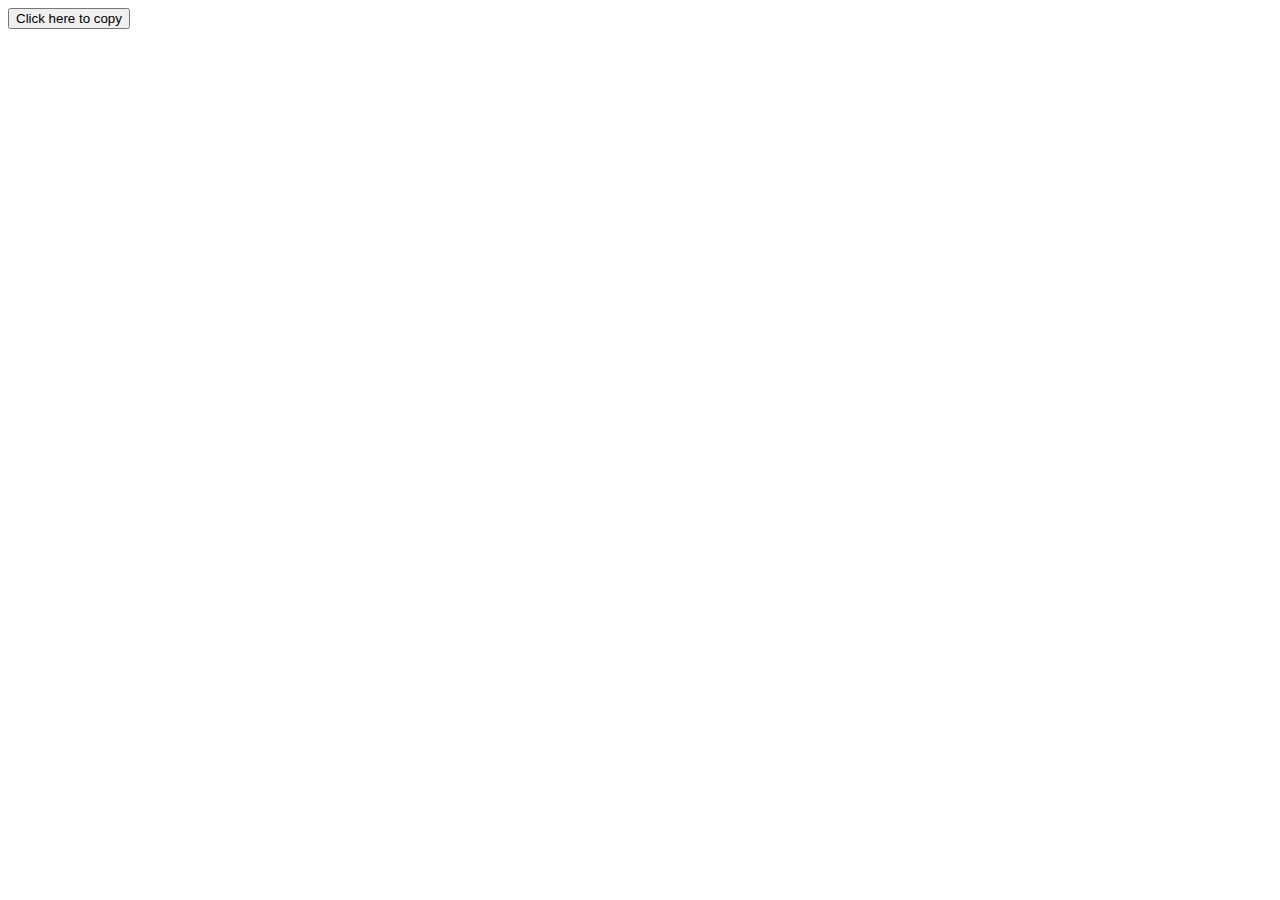
==== IndianArmyFundraiser/index.html @ 62ebda22 "Replaced link with a button" ====
<!DOCTYPE html>
<html lang="en">
<head>
    <meta charset="UTF-8">
    <title>Copy to Clipboard</title>
    <script src="https://cdnjs.cloudflare.com/ajax/libs/clipboard.js/2.0.6/clipboard.min.js"></script>
</head>
<body>
    <button id="copy-button" data-clipboard-text="UPIID">Click here to copy</button>

    <script src="scripts/clipboard.js"></script>
</body>

</html>
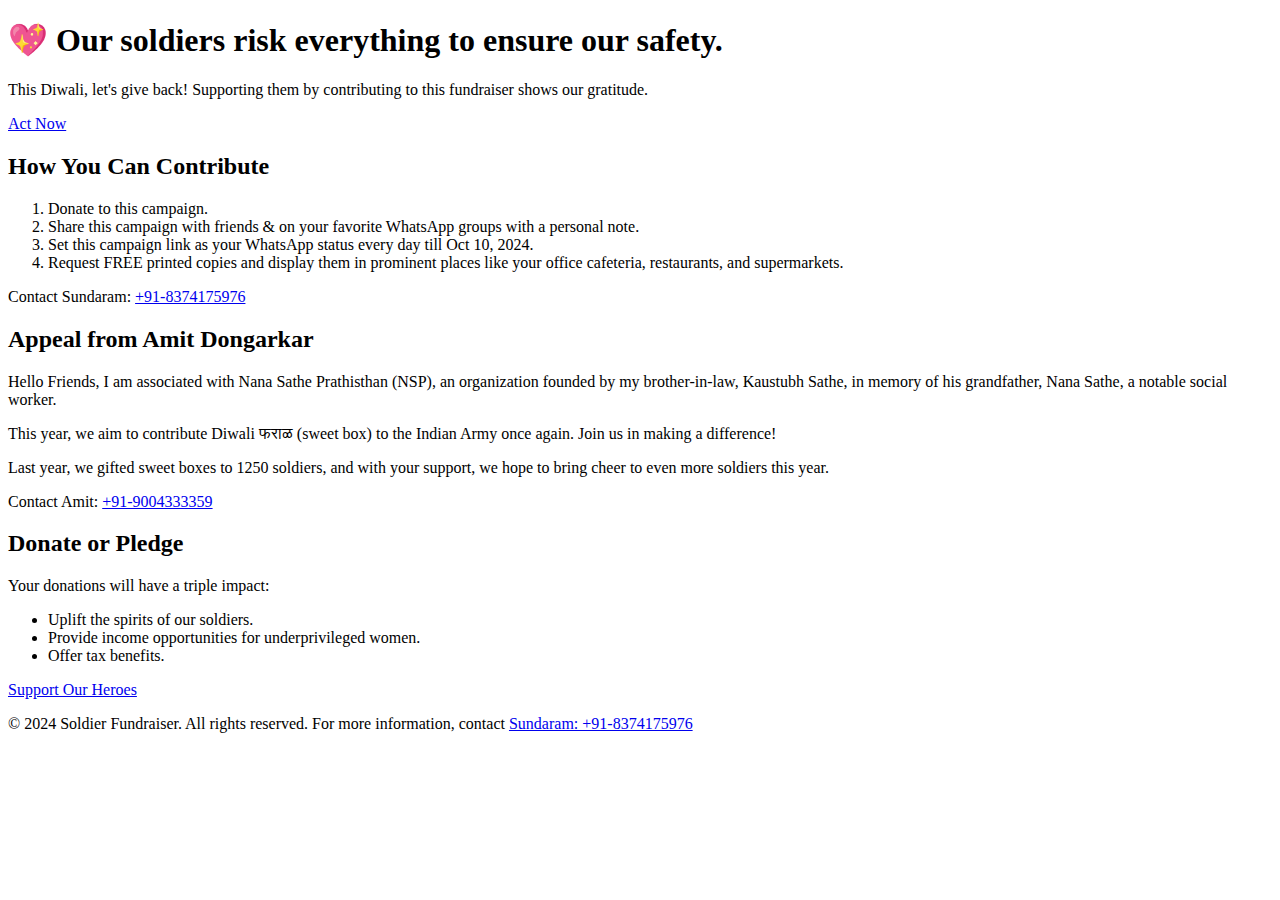
==== commit 29562c4e: "To test Single Page html" ====
--- a/IndianArmyFundraiser/index.html
+++ b/IndianArmyFundraiser/index.html
@@ -2,13 +2,56 @@
 <html lang="en">
 <head>
     <meta charset="UTF-8">
-    <title>Copy to Clipboard</title>
-    <script src="https://cdnjs.cloudflare.com/ajax/libs/clipboard.js/2.0.6/clipboard.min.js"></script>
+    <meta name="viewport" content="width=device-width, initial-scale=1.0">
+    <title>Soldier Fundraiser</title>
+    <link rel="stylesheet" href="styles.css">
 </head>
 <body>
-    <button id="copy-button" data-clipboard-text="UPIID">Click here to copy</button>
 
-    <script src="scripts/clipboard.js"></script>
+    <!-- Hero Section -->
+    <section class="hero">
+        <h1>💖 Our soldiers risk everything to ensure our safety.</h1>
+        <p>This Diwali, let's give back! Supporting them by contributing to this fundraiser shows our gratitude.</p>
+        <a href="#support" class="btn">Act Now</a>
+    </section>
+
+    <!-- How to Contribute -->
+    <section id="support" class="section">
+        <h2>How You Can Contribute</h2>
+        <ol>
+            <li>Donate to this campaign.</li>
+            <li>Share this campaign with friends & on your favorite WhatsApp groups with a personal note.</li>
+            <li>Set this campaign link as your WhatsApp status every day till Oct 10, 2024.</li>
+            <li>Request FREE printed copies and display them in prominent places like your office cafeteria, restaurants, and supermarkets.</li>
+        </ol>
+        <p>Contact Sundaram: <a href="tel:+918374175976">+91-8374175976</a></p>
+    </section>
+
+    <!-- Appeal Section -->
+    <section id="appeal" class="section">
+        <h2>Appeal from Amit Dongarkar</h2>
+        <p>Hello Friends, I am associated with Nana Sathe Prathisthan (NSP), an organization founded by my brother-in-law, Kaustubh Sathe, in memory of his grandfather, Nana Sathe, a notable social worker.</p>
+        <p>This year, we aim to contribute Diwali फराळ (sweet box) to the Indian Army once again. Join us in making a difference!</p>
+        <p>Last year, we gifted sweet boxes to 1250 soldiers, and with your support, we hope to bring cheer to even more soldiers this year.</p>
+        <p>Contact Amit: <a href="tel:+919004333359">+91-9004333359</a></p>
+    </section>
+
+    <!-- Donations and Pledge -->
+    <section id="donate" class="section">
+        <h2>Donate or Pledge</h2>
+        <p>Your donations will have a triple impact:</p>
+        <ul>
+            <li>Uplift the spirits of our soldiers.</li>
+            <li>Provide income opportunities for underprivileged women.</li>
+            <li>Offer tax benefits.</li>
+        </ul>
+        <a href="https://donation-link" class="btn">Support Our Heroes</a>
+    </section>
+
+    <!-- Footer -->
+    <footer>
+        <p>© 2024 Soldier Fundraiser. All rights reserved. For more information, contact <a href="tel:+918374175976">Sundaram: +91-8374175976</a></p>
+    </footer>
+
 </body>
-
 </html>
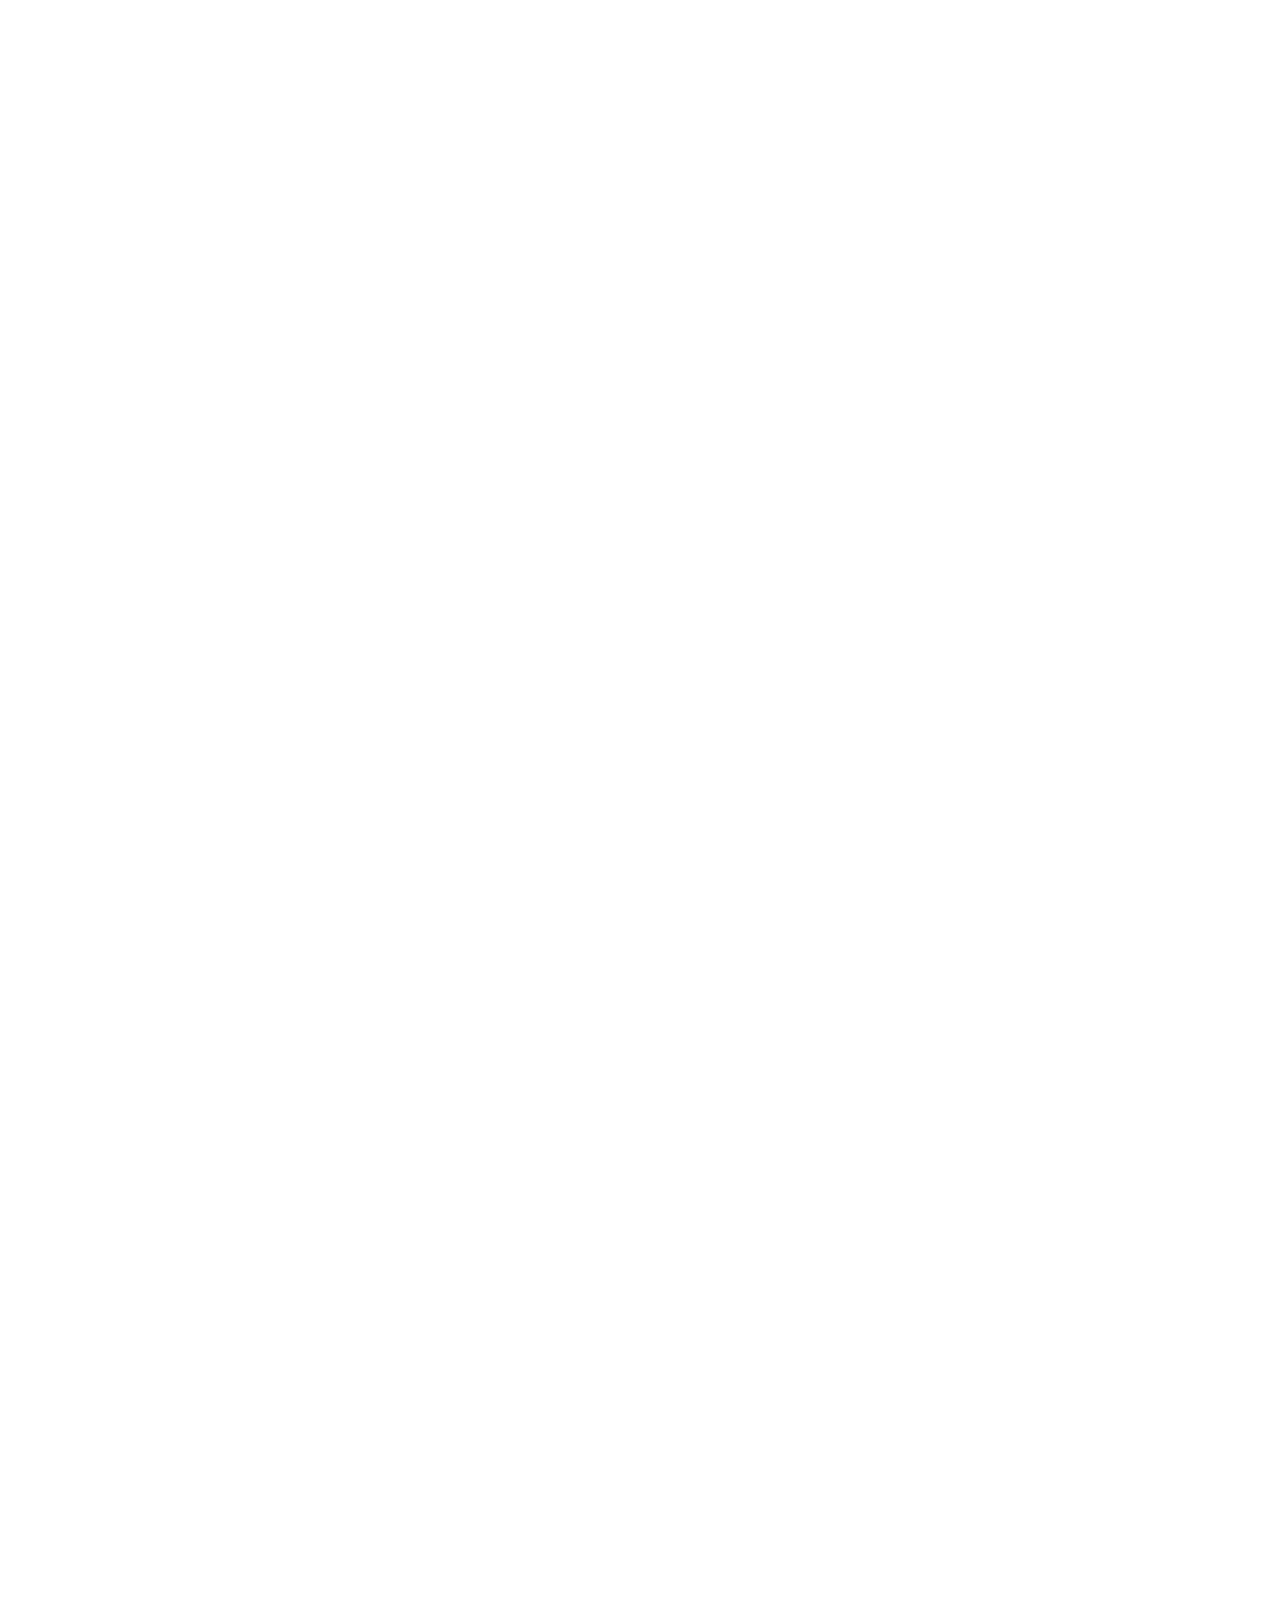
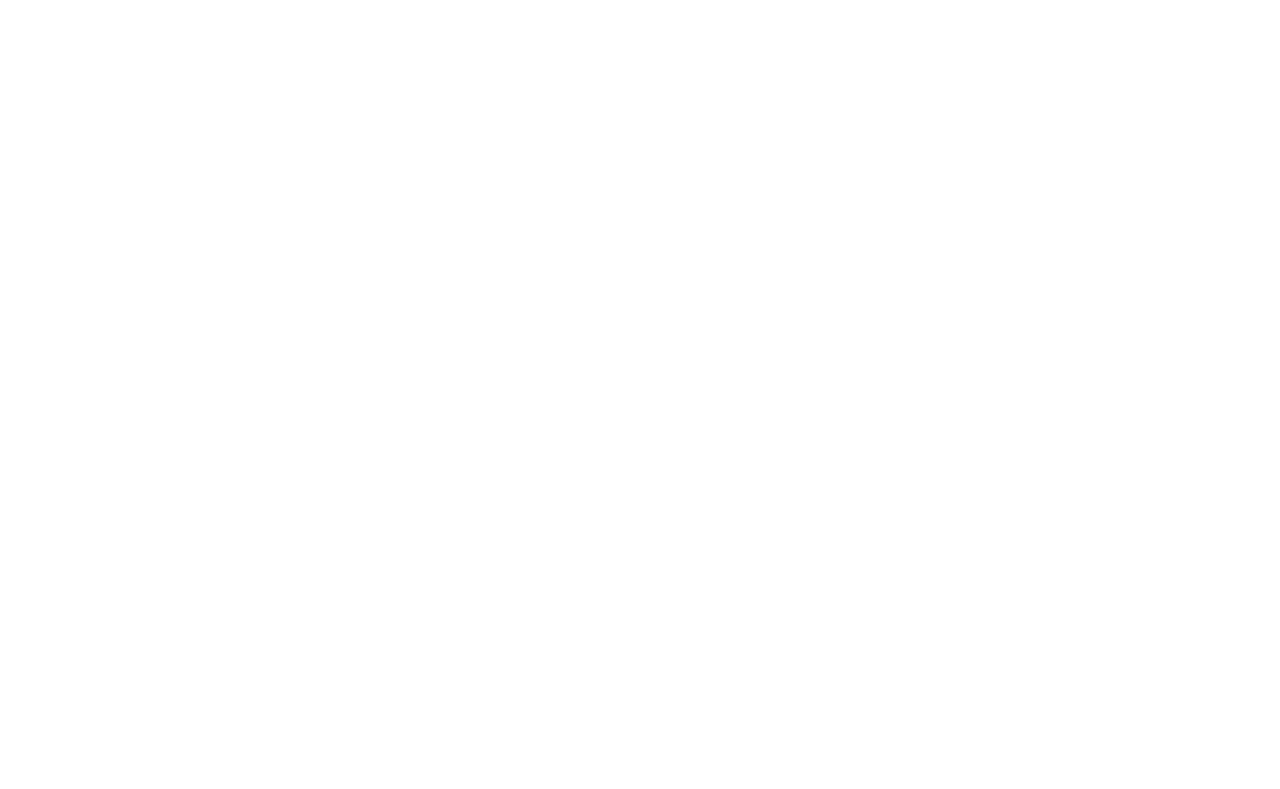
==== commit 5a456685: "Trying Slides" ====
--- a/IndianArmyFundraiser/index.html
+++ b/IndianArmyFundraiser/index.html
@@ -8,50 +8,7 @@
 </head>
 <body>
 
-    <!-- Hero Section -->
-    <section class="hero">
-        <h1>💖 Our soldiers risk everything to ensure our safety.</h1>
-        <p>This Diwali, let's give back! Supporting them by contributing to this fundraiser shows our gratitude.</p>
-        <a href="#support" class="btn">Act Now</a>
-    </section>
-
-    <!-- How to Contribute -->
-    <section id="support" class="section">
-        <h2>How You Can Contribute</h2>
-        <ol>
-            <li>Donate to this campaign.</li>
-            <li>Share this campaign with friends & on your favorite WhatsApp groups with a personal note.</li>
-            <li>Set this campaign link as your WhatsApp status every day till Oct 10, 2024.</li>
-            <li>Request FREE printed copies and display them in prominent places like your office cafeteria, restaurants, and supermarkets.</li>
-        </ol>
-        <p>Contact Sundaram: <a href="tel:+918374175976">+91-8374175976</a></p>
-    </section>
-
-    <!-- Appeal Section -->
-    <section id="appeal" class="section">
-        <h2>Appeal from Amit Dongarkar</h2>
-        <p>Hello Friends, I am associated with Nana Sathe Prathisthan (NSP), an organization founded by my brother-in-law, Kaustubh Sathe, in memory of his grandfather, Nana Sathe, a notable social worker.</p>
-        <p>This year, we aim to contribute Diwali फराळ (sweet box) to the Indian Army once again. Join us in making a difference!</p>
-        <p>Last year, we gifted sweet boxes to 1250 soldiers, and with your support, we hope to bring cheer to even more soldiers this year.</p>
-        <p>Contact Amit: <a href="tel:+919004333359">+91-9004333359</a></p>
-    </section>
-
-    <!-- Donations and Pledge -->
-    <section id="donate" class="section">
-        <h2>Donate or Pledge</h2>
-        <p>Your donations will have a triple impact:</p>
-        <ul>
-            <li>Uplift the spirits of our soldiers.</li>
-            <li>Provide income opportunities for underprivileged women.</li>
-            <li>Offer tax benefits.</li>
-        </ul>
-        <a href="https://donation-link" class="btn">Support Our Heroes</a>
-    </section>
-
-    <!-- Footer -->
-    <footer>
-        <p>© 2024 Soldier Fundraiser. All rights reserved. For more information, contact <a href="tel:+918374175976">Sundaram: +91-8374175976</a></p>
-    </footer>
+    <iframe src="https://docs.google.com/presentation/d/1kNiM638NEZPXqk9KyZGUGtv9JF-qm9Onr_xVCTf1LKQ/embed?start=true&loop=false&delayms=3000" frameborder="0" width="1080" height="2369" allowfullscreen="true" mozallowfullscreen="true" webkitallowfullscreen="true"></iframe>
 
 </body>
 </html>
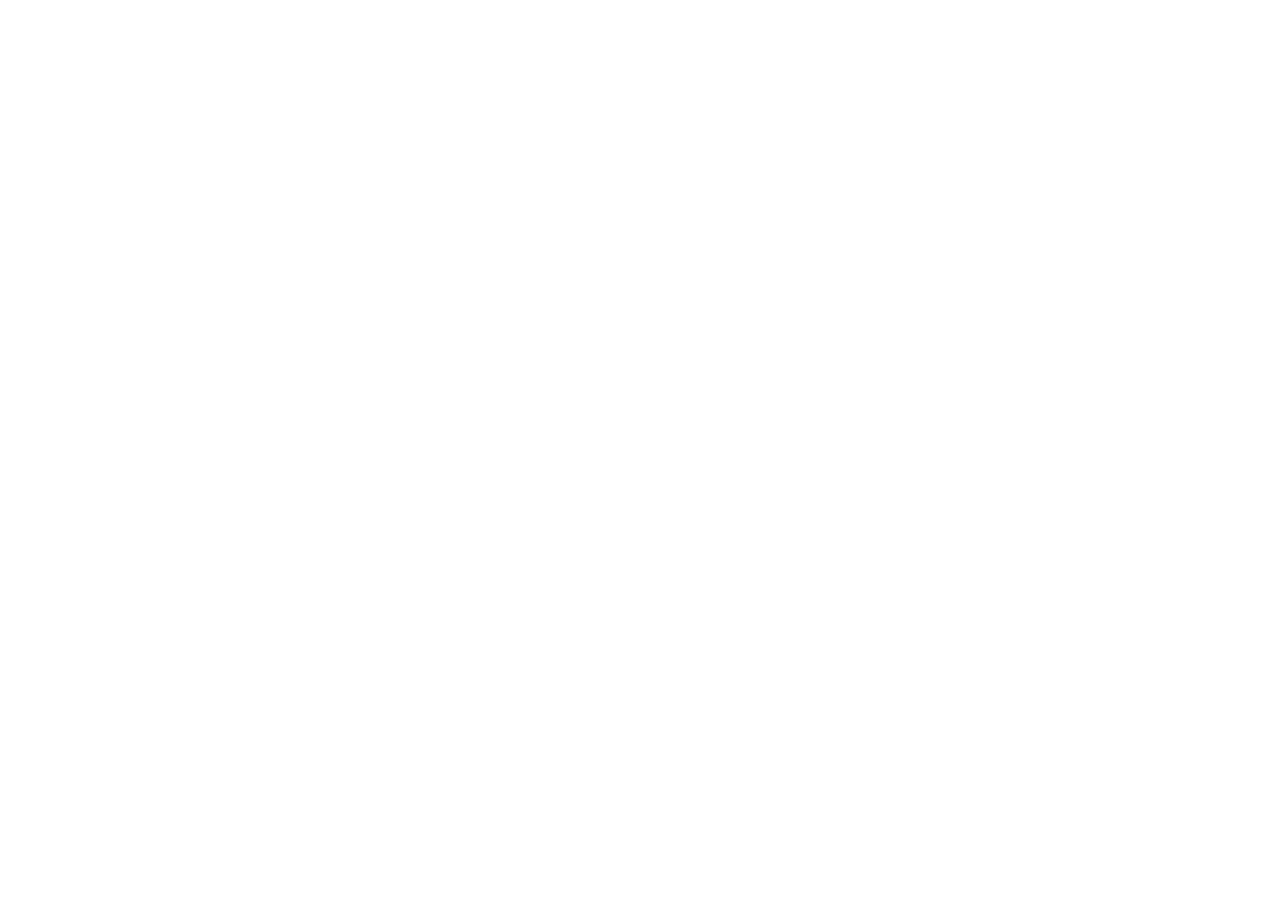
==== commit 986915c7: "Code to Change screen size & orientation" ====
--- a/IndianArmyFundraiser/index.html
+++ b/IndianArmyFundraiser/index.html
@@ -8,7 +8,7 @@
 </head>
 <body>
 
-    <iframe src="https://docs.google.com/presentation/d/1kNiM638NEZPXqk9KyZGUGtv9JF-qm9Onr_xVCTf1LKQ/embed?start=true&loop=false&delayms=3000" frameborder="0" width="1080" height="2369" allowfullscreen="true" mozallowfullscreen="true" webkitallowfullscreen="true"></iframe>
+    <iframe src="https://docs.google.com/presentation/d/1kNiM638NEZPXqk9KyZGUGtv9JF-qm9Onr_xVCTf1LKQ/embed?start=true&loop=false&delayms=3000" frameborder="0" width="100%" height="100%" allowfullscreen="true" mozallowfullscreen="true" webkitallowfullscreen="true"></iframe>
 
 </body>
 </html>
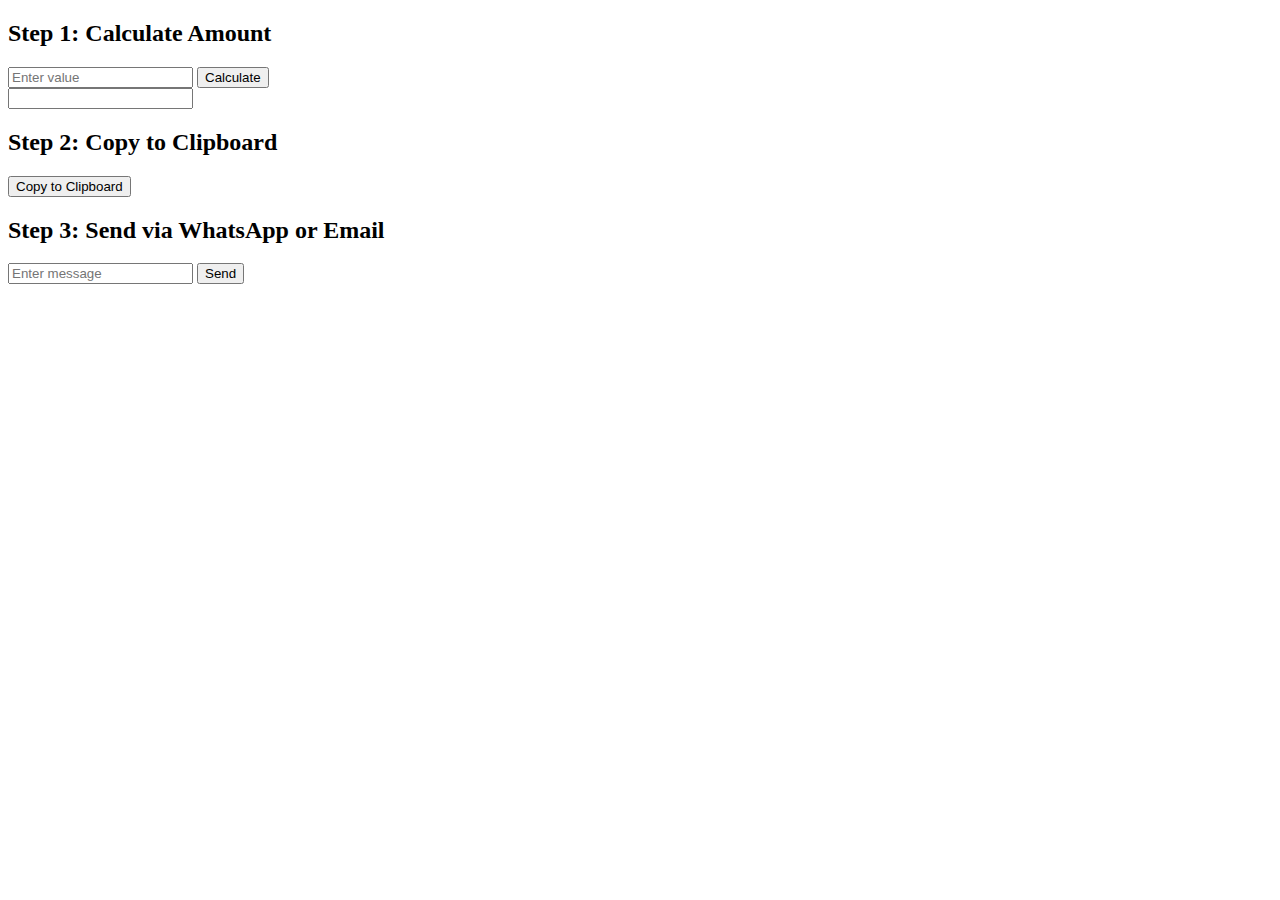
==== commit 687c0324: "Wizard" ====
--- a/IndianArmyFundraiser/index.html
+++ b/IndianArmyFundraiser/index.html
@@ -1,14 +1,53 @@
 <!DOCTYPE html>
-<html lang="en">
+<html>
 <head>
-    <meta charset="UTF-8">
-    <meta name="viewport" content="width=device-width, initial-scale=1.0">
-    <title>Soldier Fundraiser</title>
-    <link rel="stylesheet" href="styles.css">
+    <title>Wizard Interface</title>
+    <script>
+        function calculateAmount() {
+            // Calculate the amount based on the input field value
+            var inputField = document.getElementById("inputField");
+            var amount = parseFloat(inputField.value) * 10; // Example calculation
+
+            // Update the amount field
+            var amountField = document.getElementById("amountField");
+            amountField.value = amount.toFixed(2);
+        }
+
+        function copyToClipboard() {
+            // Copy to clipboard logic goes here
+            // ...
+        }
+
+        function sendWhatsAppOrEmail() {
+            // Check if WhatsApp is installed
+            if (typeof window.navigator.share !== "undefined") {
+                // Call WhatsApp API
+                // ...
+            } else {
+                // Send via email
+                // ...
+            }
+        }
+    </script>
 </head>
 <body>
+    <div id="step1">
+        <h2>Step 1: Calculate Amount</h2>
+        <input type="number" id="inputField" placeholder="Enter value" />
+        <button onclick="calculateAmount()">Calculate</button>
+        <br />
+        <input type="text" id="amountField" readonly />
+    </div>
 
-    <iframe src="https://docs.google.com/presentation/d/1kNiM638NEZPXqk9KyZGUGtv9JF-qm9Onr_xVCTf1LKQ/embed?start=true&loop=false&delayms=3000" frameborder="0" width="100%" height="100%" allowfullscreen="true" mozallowfullscreen="true" webkitallowfullscreen="true"></iframe>
+    <div id="step2">
+        <h2>Step 2: Copy to Clipboard</h2>
+        <button onclick="copyToClipboard()">Copy to Clipboard</button>
+    </div>
 
+    <div id="step3">
+        <h2>Step 3: Send via WhatsApp or Email</h2>
+        <input type="text" id="messageField" placeholder="Enter message" />
+        <button onclick="sendWhatsAppOrEmail()">Send</button>
+    </div>
 </body>
-</html>
+</html>